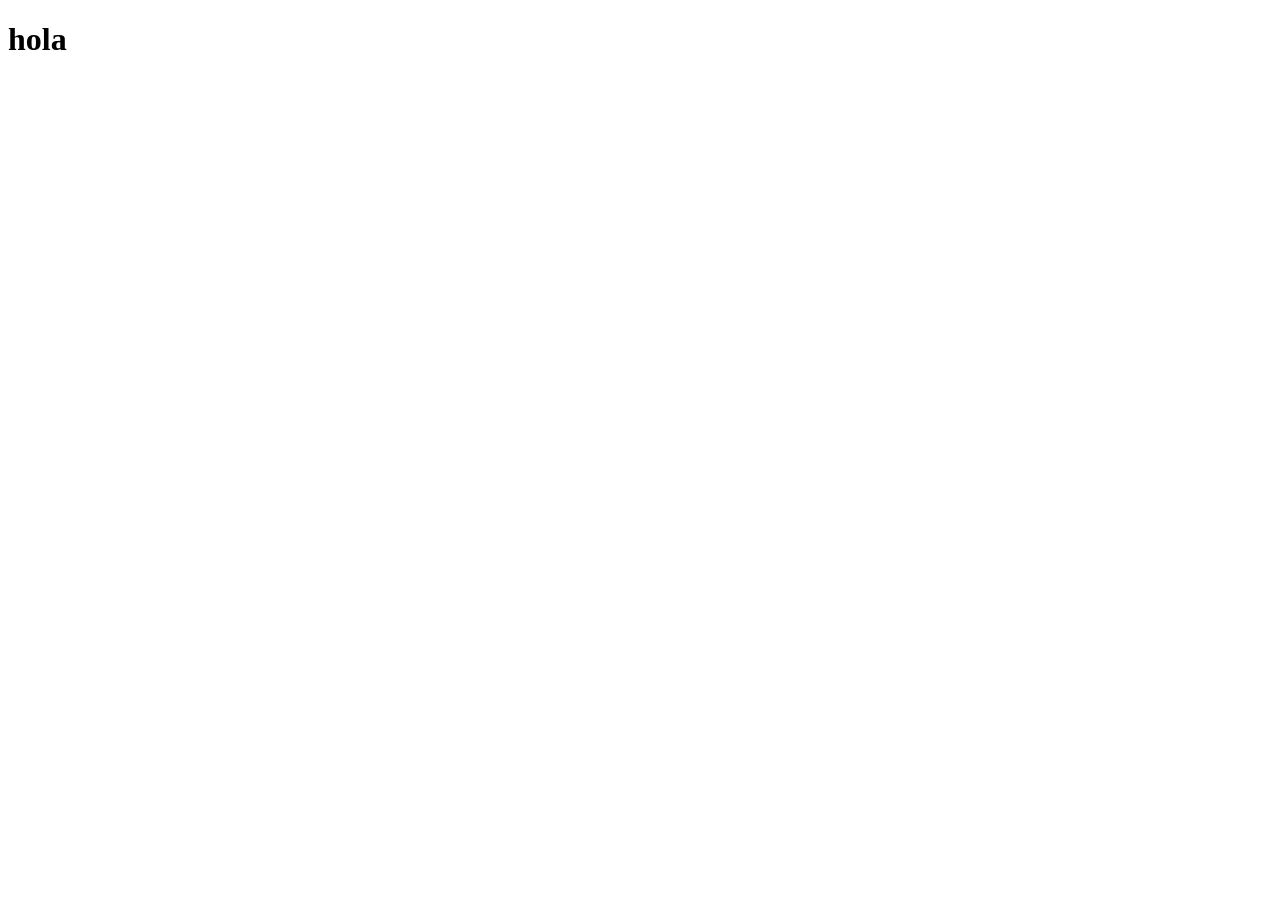
==== pages/compras.html @ ee250154 "agrego imagenes y pagina" ====
<!DOCTYPE html>
<html>
    <head>
        <meta charset="utf-8">
        <meta http-equiv="X-UA-Compatible" content="IE=edge">
        <title></title>
        <meta name="description" content="">
        <meta name="viewport" content="width=device-width, initial-scale=1">
        <link rel="stylesheet" href="">
    </head>
    <body>
     <h1>hola </h1>
        <script src="" async defer></script>
    </body>
</html>
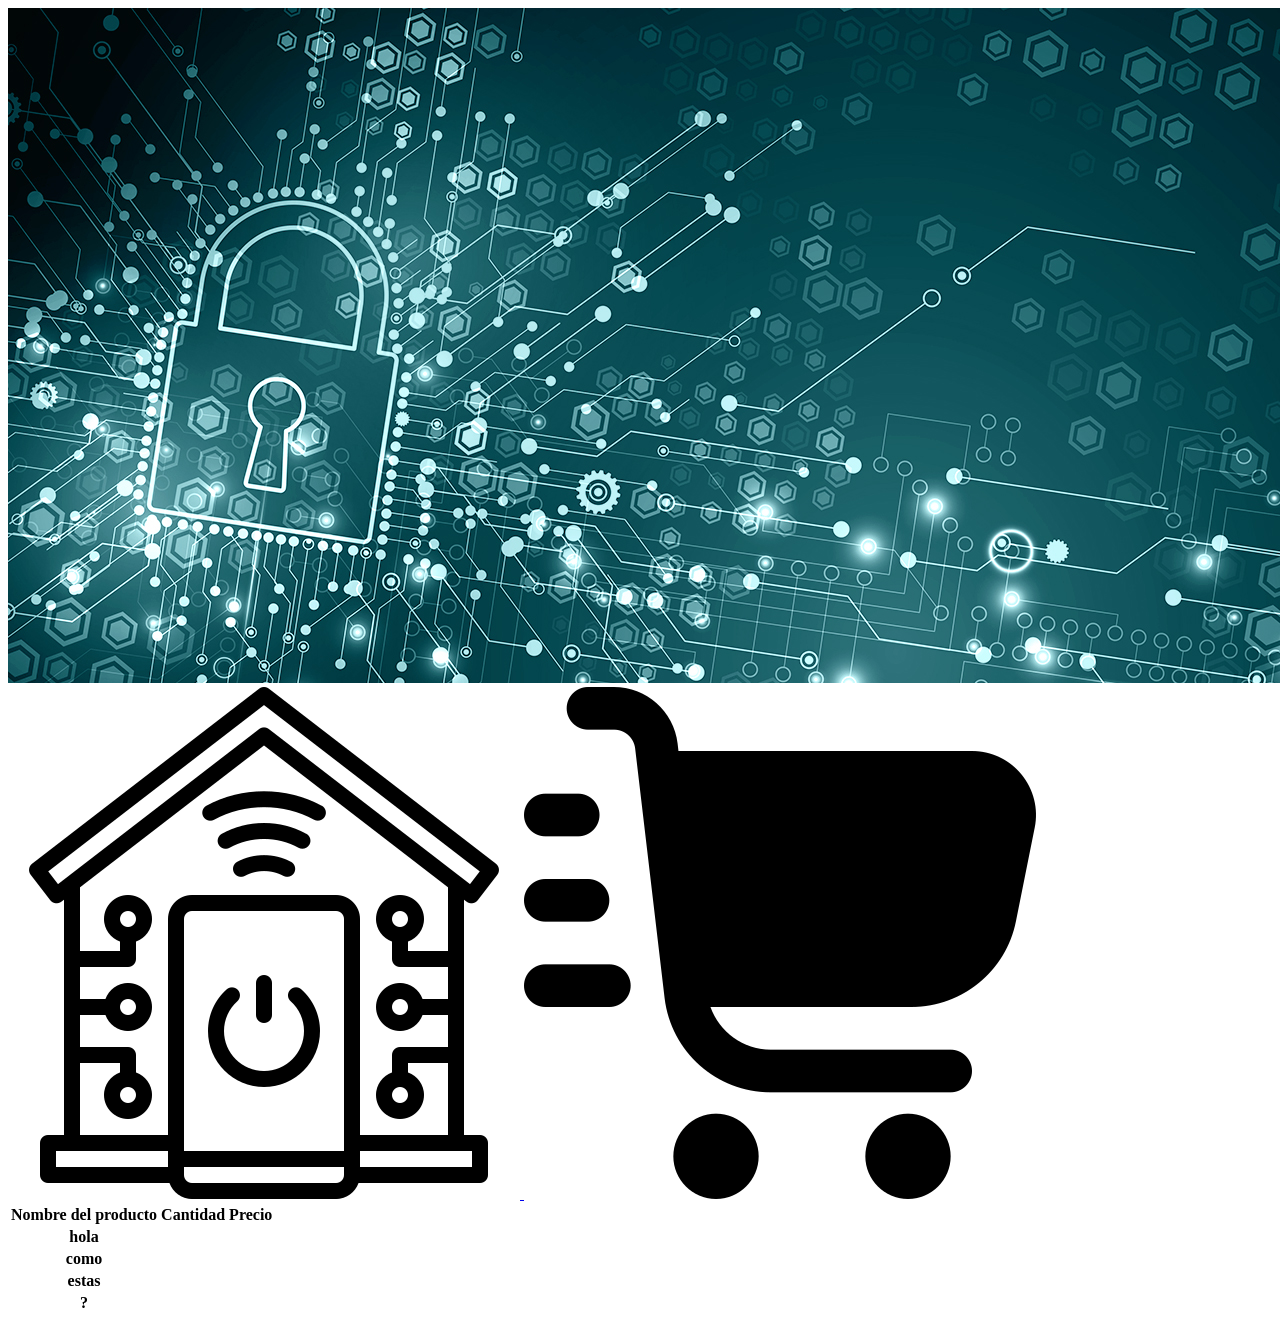
==== commit ca7434a7: "completar home" ====
--- a/pages/compras.html
+++ b/pages/compras.html
@@ -1,15 +1,74 @@
 <!DOCTYPE html>
 <html>
-    <head>
-        <meta charset="utf-8">
-        <meta http-equiv="X-UA-Compatible" content="IE=edge">
-        <title></title>
-        <meta name="description" content="">
-        <meta name="viewport" content="width=device-width, initial-scale=1">
-        <link rel="stylesheet" href="">
-    </head>
-    <body>
-     <h1>hola </h1>
-        <script src="" async defer></script>
-    </body>
+
+<head>
+  <meta charset="utf-8">
+  <meta http-equiv="X-UA-Compatible" content="IE=edge">
+  <title></title>
+  <meta name="description" content="">
+  <meta name="viewport" content="width=device-width, initial-scale=1">
+  <link rel="stylesheet" href="../css/style.css">
+</head>
+
+<body>
+  <header>
+    <img src="../assets/Innova-Header-4-.jpg" alt="header img">
+    <nav>
+      <a href="../index.html">
+        <img src="../assets/home-automation.jpg" alt="home">
+      </a>
+      <a href="compras.html">
+        <img src="../assets/carro-de-compras-rapido.jpg" alt="carro de compra">
+      </a>
+    </nav>
+  </header>
+<table class="table">
+    <thead>
+        <tr>
+            <th>Nombre del producto</th>
+            <th>Cantidad</th>
+            <th>Precio</th>
+        </tr>
+       <tr>
+          <th>hola </th>
+          <th></th>
+          <th></th>
+        </tr>
+        <tr>
+          <th>como</th>
+          <th></th>
+          <th></th>
+        </tr>
+        <tr>
+          <th>estas</th>
+          <th></th>
+          <th></th>
+        </tr>
+        <tr>
+          <th>?</th>
+          <th></th>
+          <th></th>
+        </tr>
+        <tr>
+          <th></th>
+          <th></th>
+          <th></th>
+        </tr>
+        <tr>
+          <th></th>
+          <th></th>
+          <th></th>
+        </tr>
+    </thead>
+
+    <tbody id="tabla-carrito">
+
+    </tbody>
+</table>
+   <script src="https://cdn.jsdelivr.net/npm/bootstrap@5.3.8/dist/js/bootstrap.bundle.min.js"
+    integrity="sha384-FKyoEForCGlyvwx9Hj09JcYn3nv7wiPVlz7YYwJrWVcXK/BmnVDxM+D2scQbITxI"
+    crossorigin="anonymous"></script>
+  <script src="../assets/js/index.js" async defer></script>
+</body>
+
 </html>
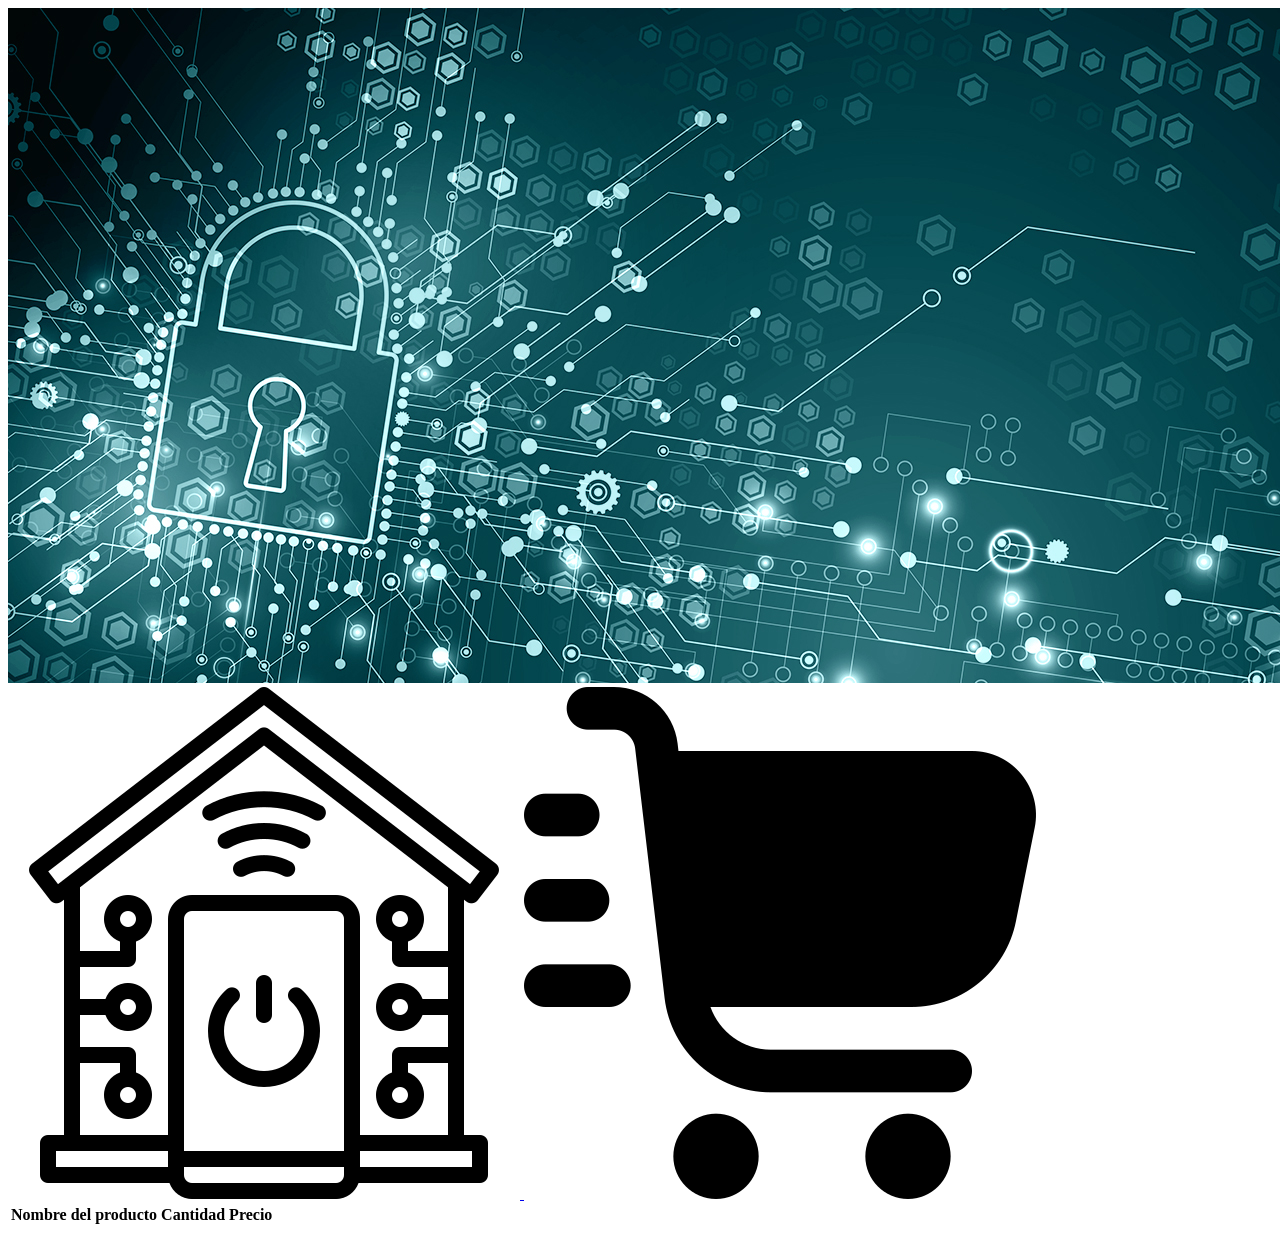
==== commit c11d39fa: "styles" ====
--- a/pages/compras.html
+++ b/pages/compras.html
@@ -30,22 +30,22 @@
             <th>Precio</th>
         </tr>
        <tr>
-          <th>hola </th>
+          <th> </th>
           <th></th>
           <th></th>
         </tr>
         <tr>
-          <th>como</th>
+          <th></th>
           <th></th>
           <th></th>
         </tr>
         <tr>
-          <th>estas</th>
+          <th></th>
           <th></th>
           <th></th>
         </tr>
         <tr>
-          <th>?</th>
+          <th></th>
           <th></th>
           <th></th>
         </tr>
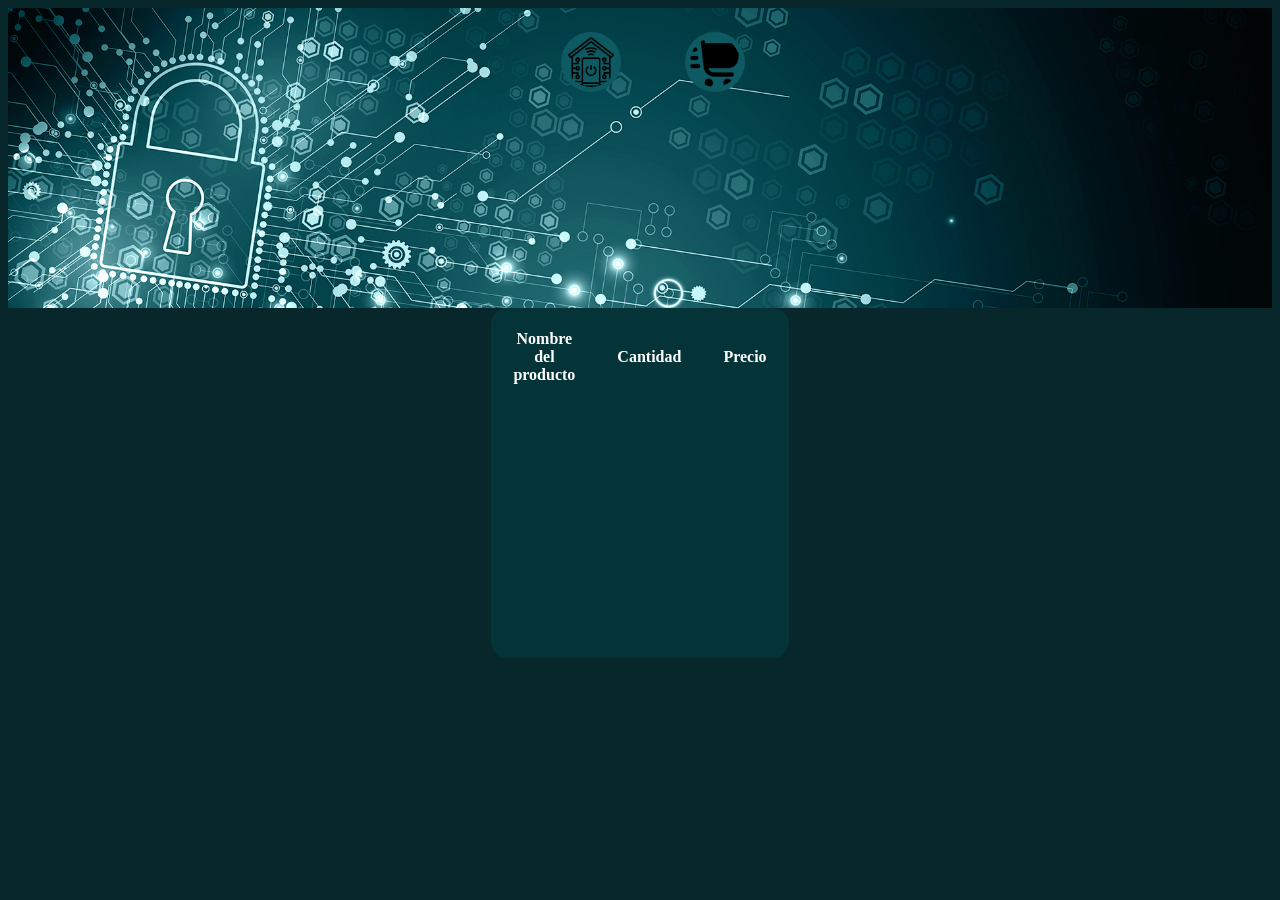
==== commit 14be270a: "Fix stylesheet link case sensitivity" ====
--- a/pages/compras.html
+++ b/pages/compras.html
@@ -7,7 +7,7 @@
   <title></title>
   <meta name="description" content="">
   <meta name="viewport" content="width=device-width, initial-scale=1">
-  <link rel="stylesheet" href="../css/style.css">
+  <link rel="stylesheet" href="../CSS/style.css">
 </head>
 
 <body>
@@ -71,4 +71,4 @@
   <script src="../assets/js/index.js" async defer></script>
 </body>
 
-</html>+</html>
--- a/CSS/style.css
+++ b/CSS/style.css
@@ -0,0 +1,134 @@
+body {
+  background-color: #07272a;
+}
+
+header {
+  display: flex;
+  width: 100%;
+  height: 300px;
+  overflow: hidden;
+  img {
+    width: 100%;
+    height: 300px;
+    object-fit: cover;
+    display: flex;
+  }
+
+  nav {
+    position: absolute;
+    width: 100%;
+
+    display: flex;
+    justify-content: center;
+    gap: 1rem;
+    flex-wrap: wrap;
+    align-items: center;
+    flex-direction: row;
+    align-items: center;
+  }
+
+  nav a {
+    height: 10px;
+    text-decoration: none;
+    margin-left: 25px;
+    margin-right: 25px;
+    margin-top: 20px;
+    padding: 4px;
+  }
+  nav a img {
+    background-color: #0e5a62;
+    border-radius: 50%;
+    padding: 10%;
+    width: 50px;
+    height: 50px;
+  }
+}
+
+h1 {
+  color: wheat;
+  position: fixed;
+}
+
+section {
+  display: flex;
+  justify-content: center;
+  align-items: center;
+  flex-wrap: wrap;
+  gap: 1rem;
+  margin-top: 20px;
+}
+.card {
+  width: 300px;
+  height: 470px;
+
+  background: wheat;
+
+  border-radius: 10px;
+
+  overflow: hidden;
+
+  box-shadow: 0 5px 15px rgba(0, 0, 0, 0.15);
+
+  transition: 0.3s;
+  margin-left: 90px;
+  margin-right: 90px;
+}
+
+.card:hover {
+  transform: translateY(-5px);
+
+  box-shadow: 0 10px 25px rgba(0, 0, 0, 0.2);
+}
+.imagen {
+  width: 100%;
+  height: 70%;
+
+  background: wheat;
+
+  display: flex;
+  justify-content: center;
+  align-items: center;
+}
+
+.imagen img {
+  width: 100%;
+  height: 100%;
+  object-fit: contain;
+  margin-bottom: 130px;
+}
+.info {
+  width: 100%;
+  height: 20%;
+
+  background: wheat;
+
+  display: flex;
+  justify-content: center;
+  align-items: center;
+  flex-direction: column;
+}
+ #h2-4 {
+  margin-left: 75px;
+  margin-top: 20px;
+}
+#comprar-4 {
+  margin-bottom: 60px;
+}
+.table{
+  
+  width: 100%;
+  height: 100%;
+  justify-content: center;
+  display: flex;
+}
+.table thead{
+  background-color: #043438;
+  margin-left: 500px;
+  margin-right: 500px;
+  border-radius: 5%;
+  th{
+    
+    color: white;
+    padding: 20px;
+  }
+}
